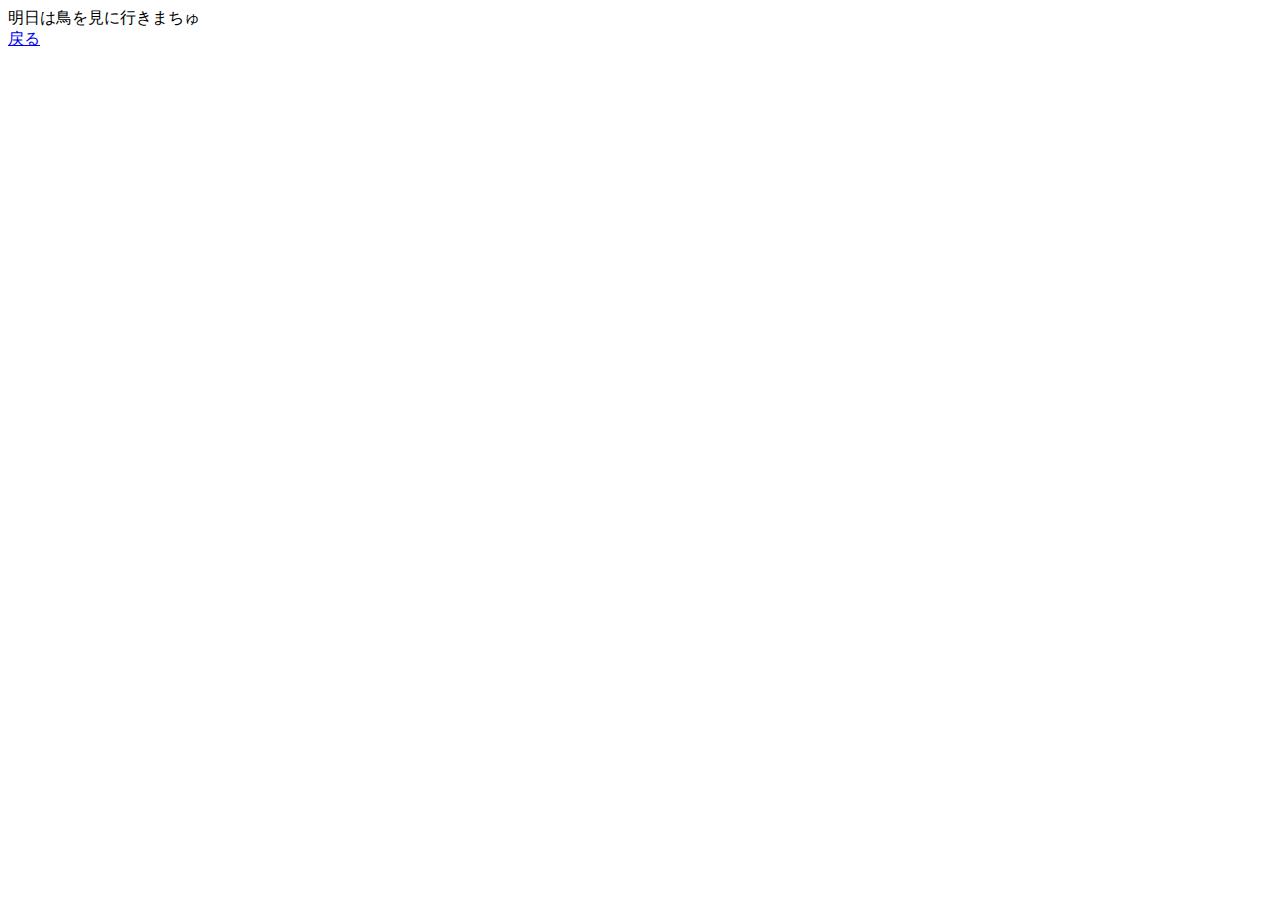
==== li.thi.html @ 568600aa "Create li.thi.html" ====
<!DOCTYPE html>
<html>
<head>
    <meta charset="UTF-8">
    <link rel="stylesheet" href="styles.css">
    <title>
        明日の予定
    </title>
</head>
    <body>
        <div class="ashita">
            明日は鳥を見に行きまちゅ
        </div> 
        <div>
            <a href="warming_up.html">戻る</a>
        </div>   
    </body>


</html>
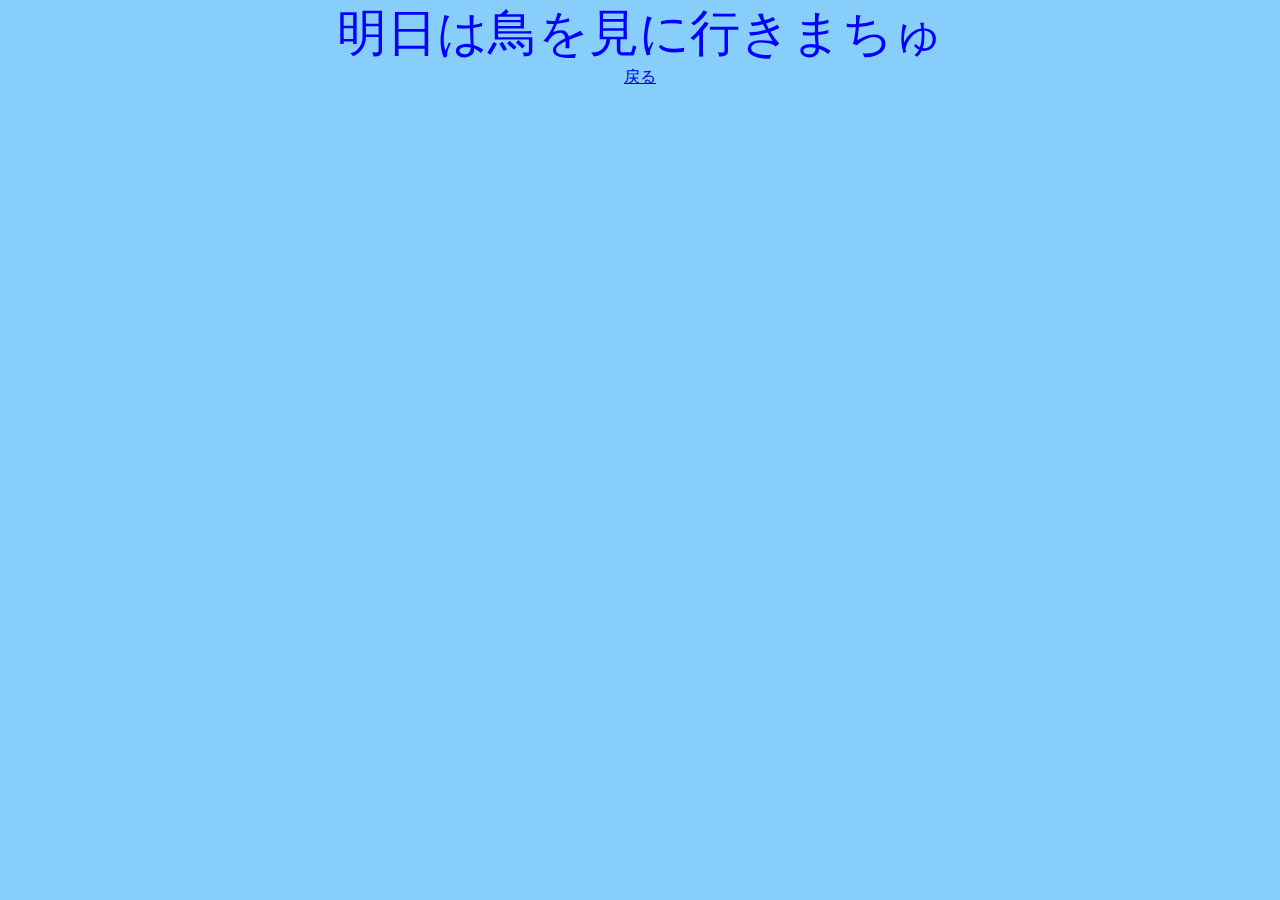
==== commit 1a8c62b5: "Update li.thi.html" ====
--- a/li.thi.html
+++ b/li.thi.html
@@ -2,7 +2,7 @@
 <html>
 <head>
     <meta charset="UTF-8">
-    <link rel="stylesheet" href="styles.css">
+    <link rel="stylesheet" href="stylesheet.css">
     <title>
         明日の予定
     </title>
@@ -12,7 +12,7 @@
             明日は鳥を見に行きまちゅ
         </div> 
         <div>
-            <a href="warming_up.html">戻る</a>
+            <a href="index.html">戻る</a>
         </div>   
     </body>
 
--- a/stylesheet.css
+++ b/stylesheet.css
@@ -0,0 +1,21 @@
+body{
+    font_family:Arial,sans-serif;
+    background-color:#87cefa;
+    margin :0;
+    padding :0;
+    text-align:center;
+}
+
+h1{
+    color:black;
+    font_size: 50px;
+}
+
+li{
+    list-style-type: none;
+}
+
+.ashita{
+    color:blue;
+    font-size: 50px;
+}
